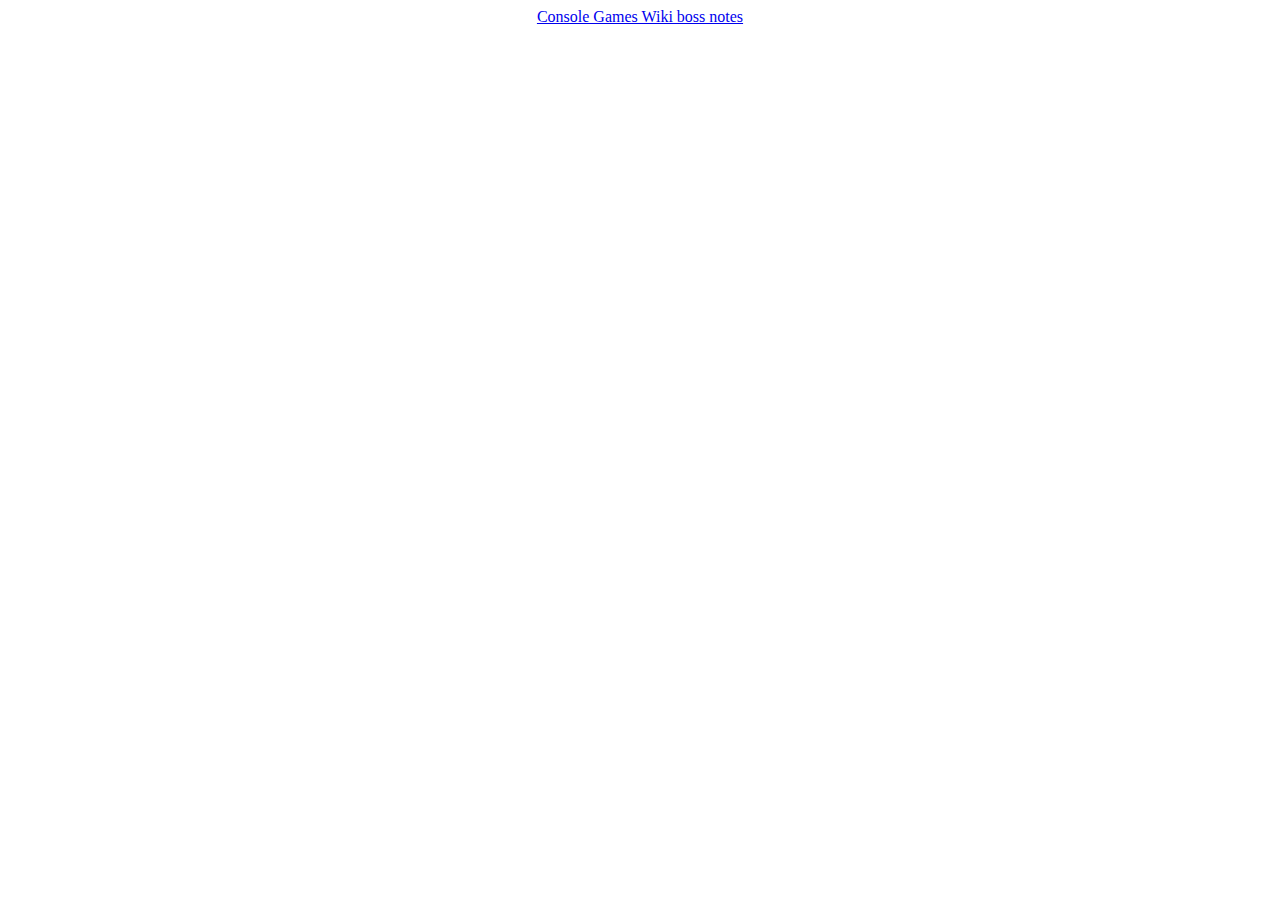
==== arr/dng/sastasha.html @ a78b4c30 "sketch out fuzzy search and first contents page (barebones)" ====
<html>
  <head>
    <title>Sastasha</title>
  </head>
  <body>
    <centered-text>
      <p>
        <a href="https://ffxiv.consolegameswiki.com/wiki/Sastasha#Bosses">
          Console Games Wiki boss notes
        </a>
      </p>
      <p>
        <youtube-video data-id="tT3-1Yb787w"></youtube-video>
      </p>
    </centered-text>
  </body>
  <script src="/components.js"></script>
</html>
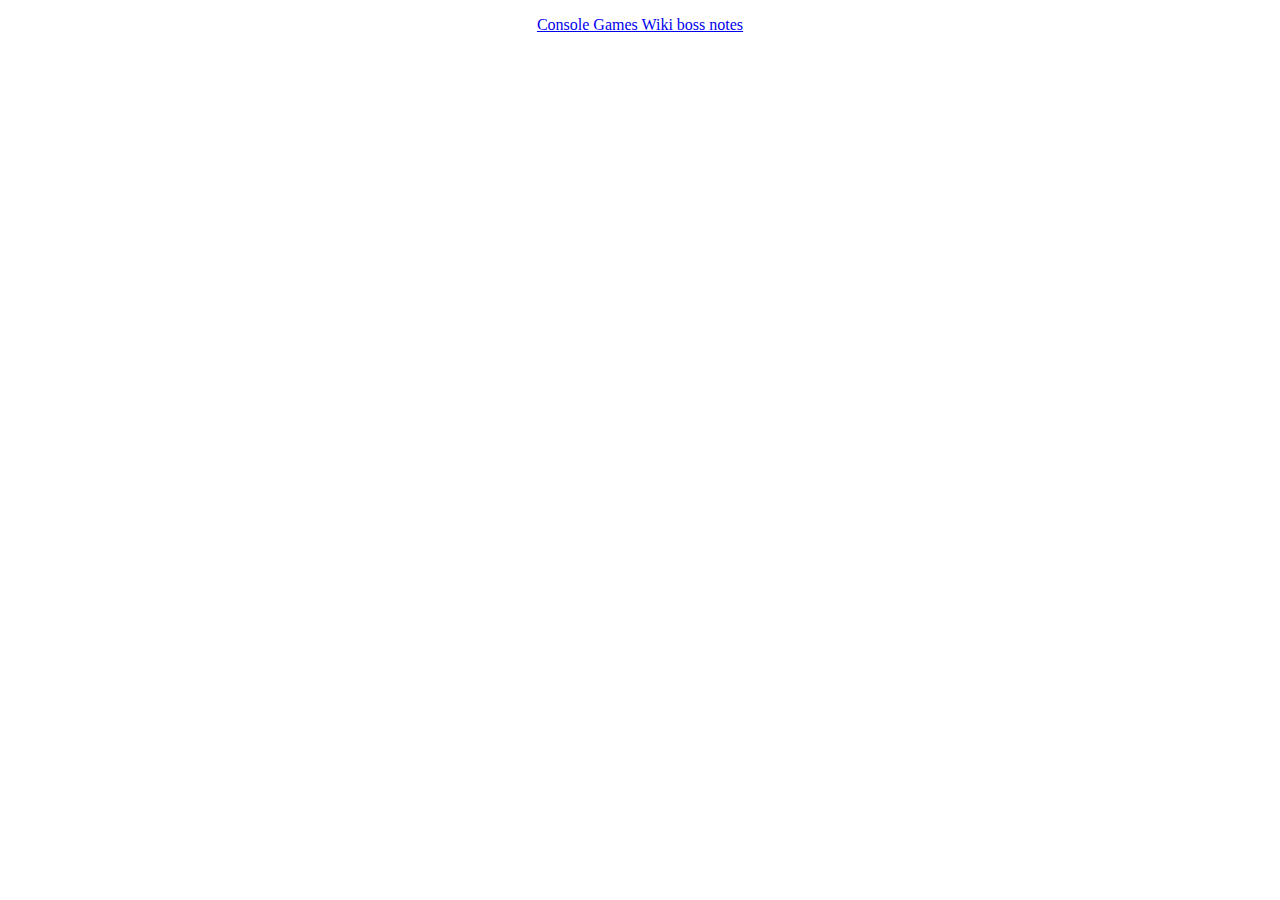
==== commit 444b3ddb: "fix youtube embed on sastasha page" ====
--- a/arr/dng/sastasha.html
+++ b/arr/dng/sastasha.html
@@ -1,6 +1,8 @@
+<!DOCTYPE html>
 <html>
   <head>
     <title>Sastasha</title>
+    <script src="/components.js"></script>
   </head>
   <body>
     <centered-text>
@@ -14,5 +16,4 @@
       </p>
     </centered-text>
   </body>
-  <script src="/components.js"></script>
 </html>
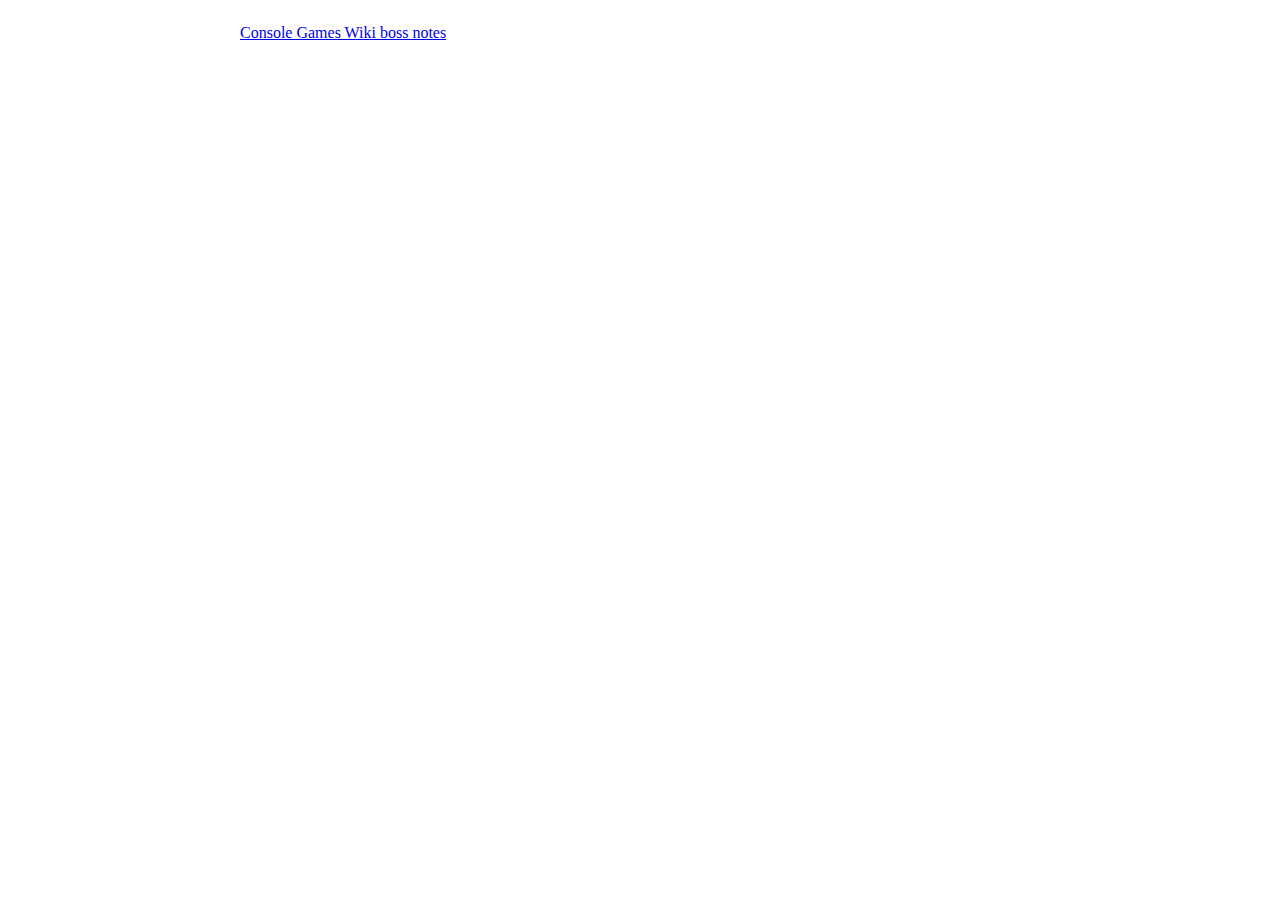
==== commit b8253782: "a bit more styling for the main dropdown (not finished yet)" ====
--- a/arr/dng/sastasha.html
+++ b/arr/dng/sastasha.html
@@ -1,11 +1,12 @@
 <!DOCTYPE html>
 <html>
   <head>
+    <meta charset="UTF-8" />
     <title>Sastasha</title>
     <script src="/components.js"></script>
   </head>
   <body>
-    <centered-text>
+    <page-container>
       <p>
         <a href="https://ffxiv.consolegameswiki.com/wiki/Sastasha#Bosses">
           Console Games Wiki boss notes
@@ -14,6 +15,6 @@
       <p>
         <youtube-video data-id="tT3-1Yb787w"></youtube-video>
       </p>
-    </centered-text>
+    </page-container>
   </body>
 </html>
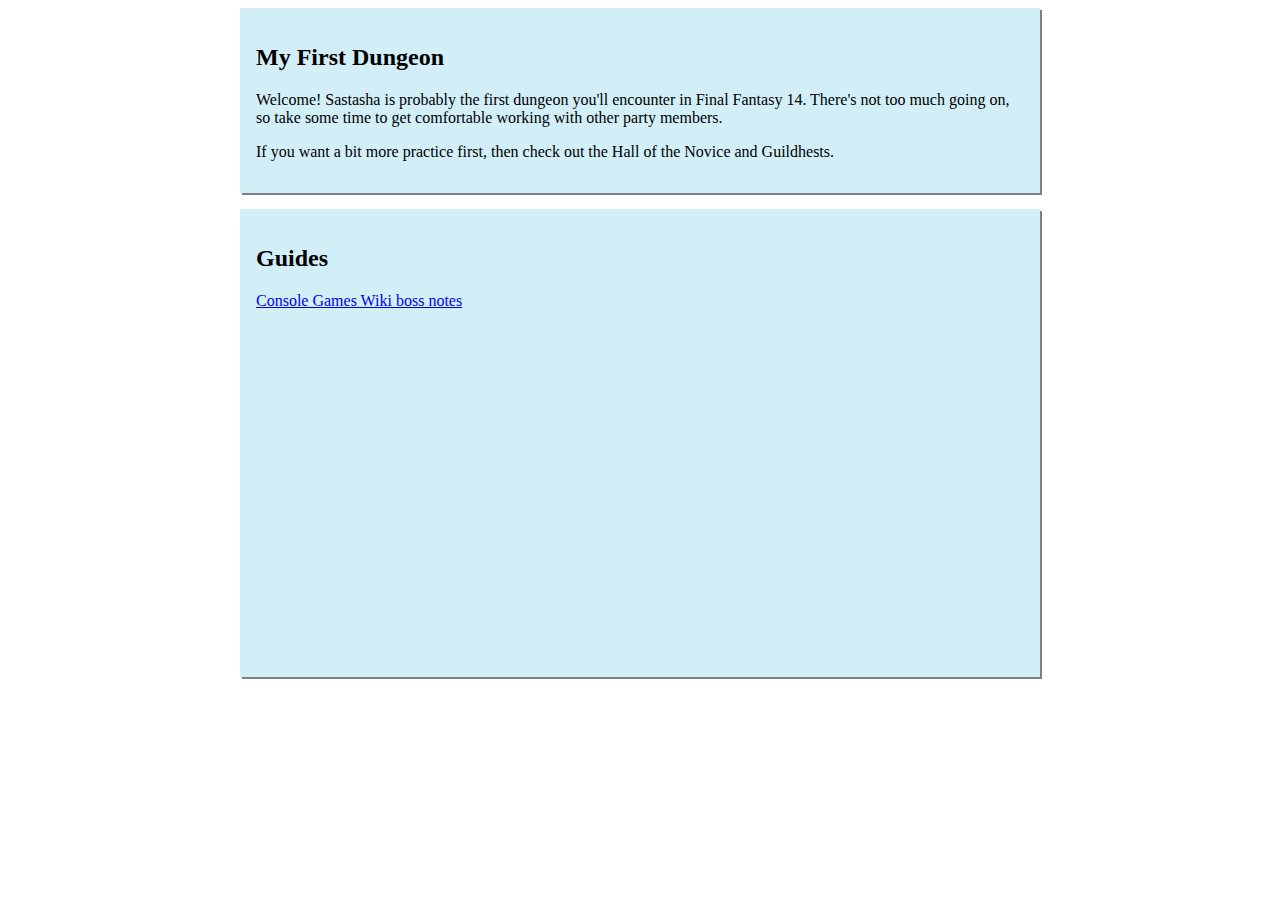
==== commit 2f9ec3de: "fill out the sastasha page a bit" ====
--- a/arr/dng/sastasha.html
+++ b/arr/dng/sastasha.html
@@ -7,14 +7,30 @@
   </head>
   <body>
     <page-container>
-      <p>
-        <a href="https://ffxiv.consolegameswiki.com/wiki/Sastasha#Bosses">
-          Console Games Wiki boss notes
-        </a>
-      </p>
-      <p>
-        <youtube-video data-id="tT3-1Yb787w"></youtube-video>
-      </p>
+      <page-block>
+        <h2>My First Dungeon</h2>
+        <p>
+          Welcome! Sastasha is probably the first dungeon you'll encounter in
+          Final Fantasy 14. There's not too much going on, so take some time to
+          get comfortable working with other party members.
+        </p>
+        <p>
+          If you want a bit more practice first, then check out the Hall of the
+          Novice and Guildhests.
+        </p>
+      </page-block>
+
+      <page-block>
+        <h2>Guides</h2>
+        <p>
+          <a href="https://ffxiv.consolegameswiki.com/wiki/Sastasha#Bosses">
+            Console Games Wiki boss notes
+          </a>
+        </p>
+        <p>
+          <youtube-video data-id="tT3-1Yb787w"></youtube-video>
+        </p>
+      </page-block>
     </page-container>
   </body>
 </html>
